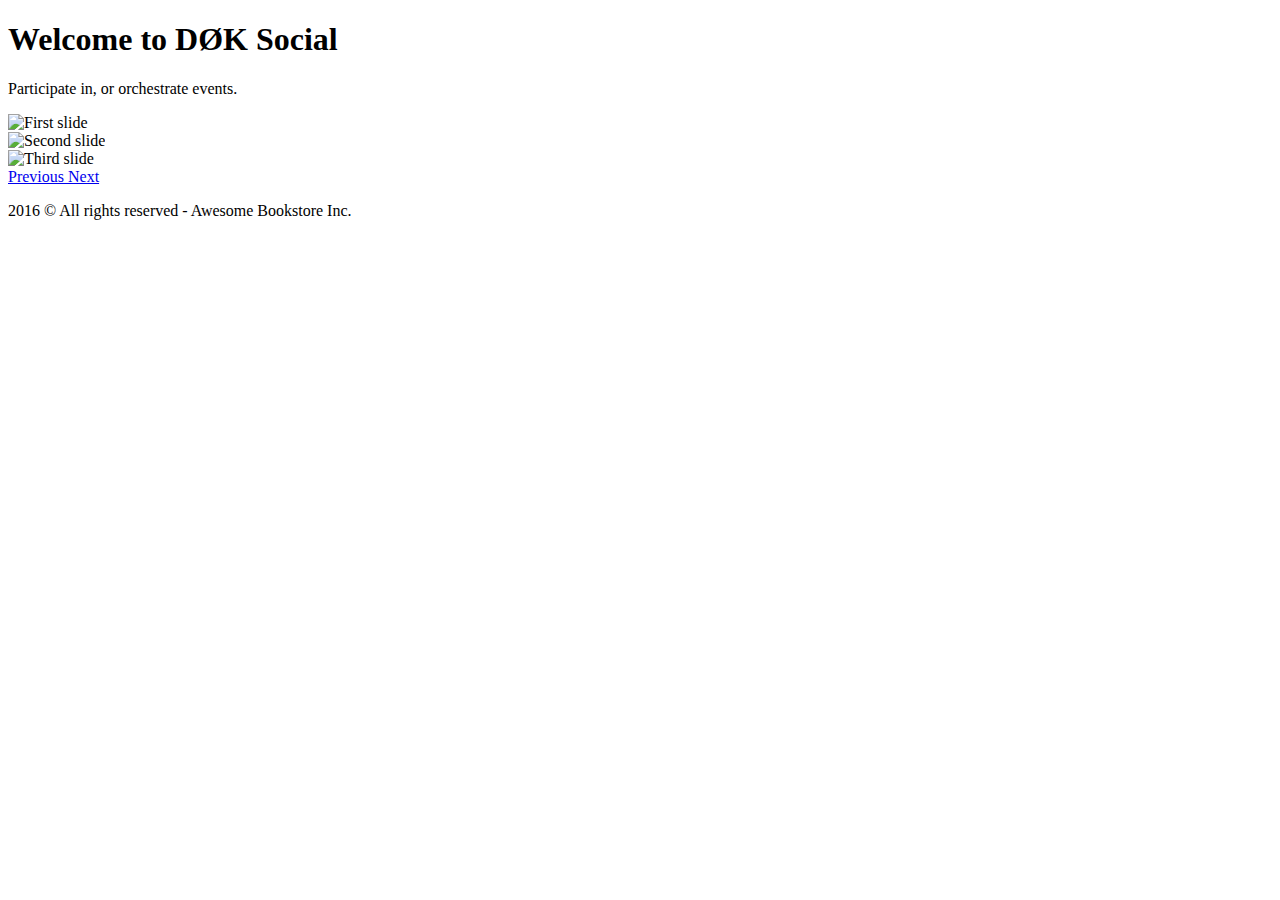
==== index.html @ accff2e4 "login, opret bruger og logud virker" ====
<!DOCTYPE html>
<html lang="en">
<head>

    <link rel="stylesheet" href="lib/css/bootstrap.css">
    <link rel="stylesheet" href="css/main.css">

    <meta charset="UTF-8">
    <title>DIS Bookstore 2017</title>

</head>
<body>

<div class="container">

    <div class="row" id="nav-container"></div>

    <div class="row">
        <div class="col-lg-12">
            <div class="jumbotron jumbotron-fluid">
                <div class="container">
                    <h1 class="display-3">Welcome to DØK Social</h1>
                    <p class="lead">Participate in, or orchestrate events.</p>

                    <div id="carouselExampleControls" class="carousel slide" data-ride="carousel">
                        <div class="carousel-inner">
                            <div class="carousel-item active">
                                <img class="d-block w-100" src="https://www.hotelschool.co/wp-content/uploads/2017/08/Conference-and-Events-Management.png" alt="First slide">
                            </div>
                            <div class="carousel-item">
                                <img class="d-block w-100" src="https://www.evenesis.com/blog/wp-content/uploads/2015/10/event-pic.jpg" alt="Second slide">
                            </div>
                            <div class="carousel-item">
                                <img class="d-block w-100" src="http://www.creativiva.ca/wp-content/uploads/2016/05/decor-blog-1.jpg" alt="Third slide">
                            </div>
                        </div>
                        <a class="carousel-control-prev" href="#carouselExampleControls" role="button" data-slide="prev">
                            <span class="carousel-control-prev-icon" aria-hidden="true"></span>
                            <span class="sr-only">Previous</span>
                        </a>
                        <a class="carousel-control-next" href="#carouselExampleControls" role="button" data-slide="next">
                            <span class="carousel-control-next-icon" aria-hidden="true"></span>
                            <span class="sr-only">Next</span>
                        </a>
                    </div>

                </div>
            </div>


        </div>
    </div>

</div>

<footer class="footer">
    <div class="container">
        <p class="text-muted">2016 © All rights reserved - Awesome Bookstore Inc.</p>
    </div>
</footer>

<script src="lib/js/jquery-3.2.1.js"></script>
<script src="lib/js/bootstrap.js"></script>
<script src="js/sdk.js"></script>
<script>
    SDK.User.loadNav();
</script>

</body>
</html>
---- css/main.css ----
nav {
    margin-bottom: 25px;
    margin-top: 20px;
}

dd {
    margin-bottom: 10px;
}

.book-container .panel-body {
    min-height: 242px;
}
.book-container img {
    height: 120px;
}
.book-container .price-label {
    font-size: 1.4em;
    font-weight: bold;
}

.book-container .price-label p {
    margin: 4px 0 0 0;
}
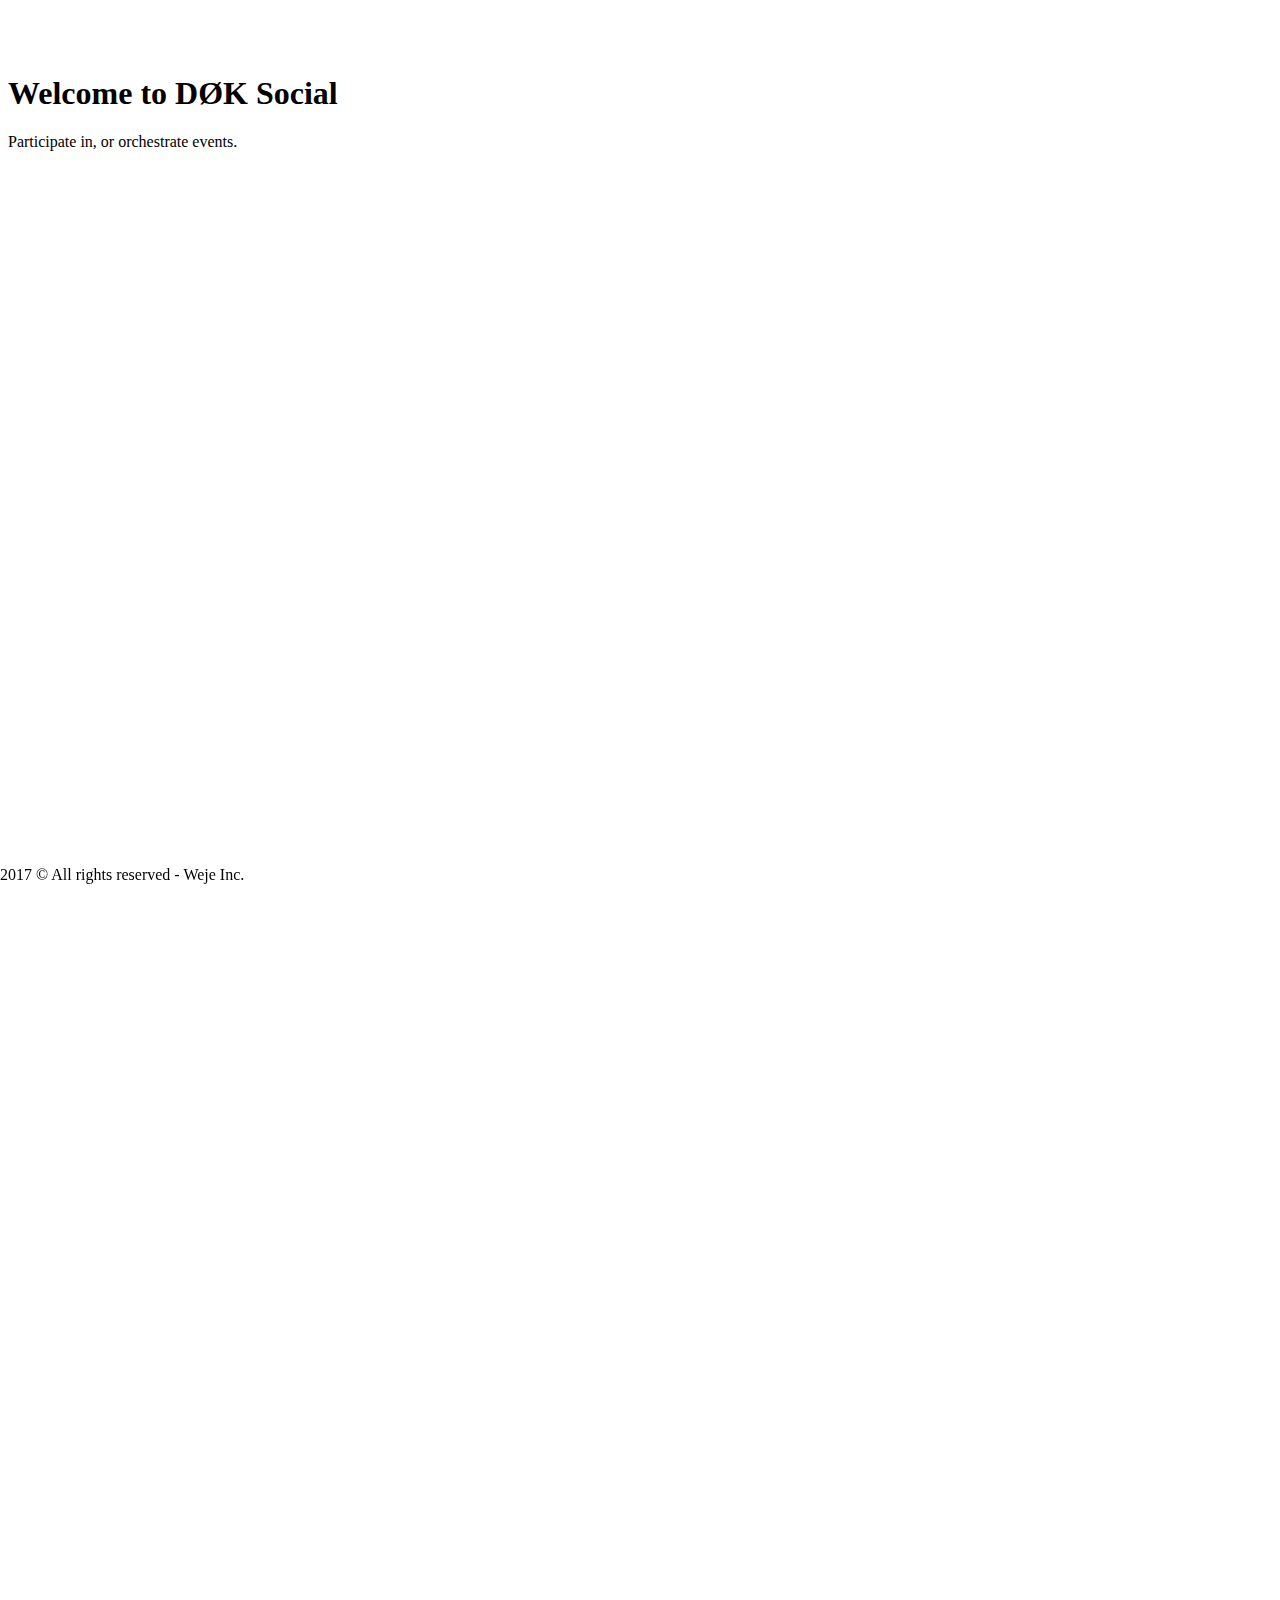
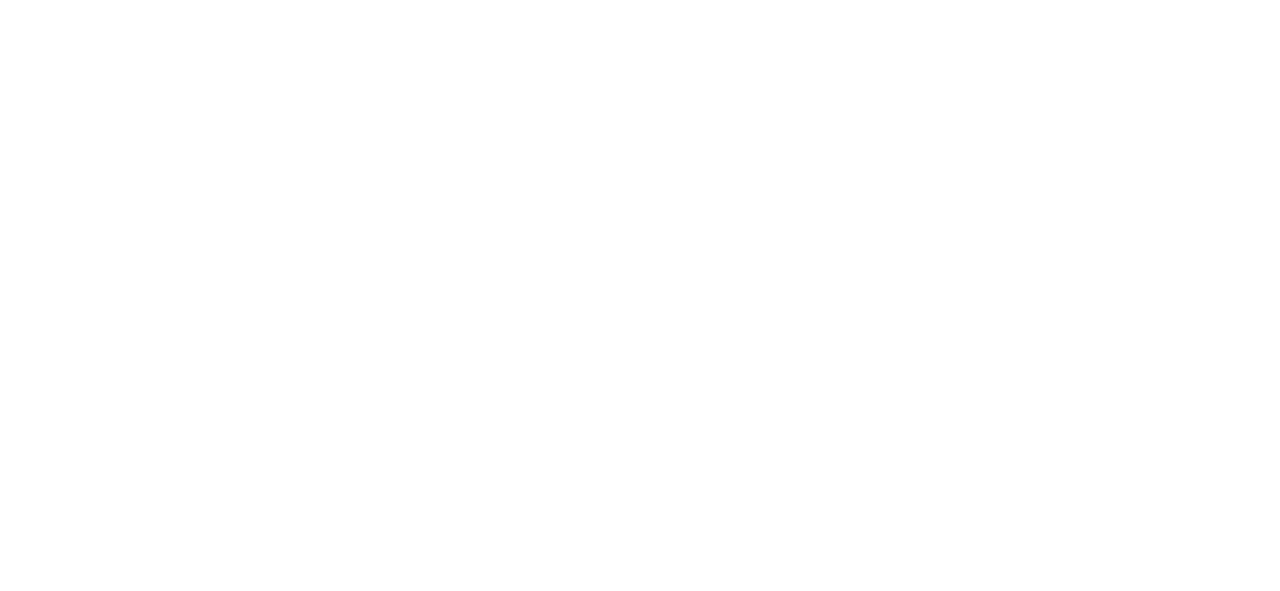
==== commit cf4f57c2: "added stock pictures for testing events page" ====
--- a/index.html
+++ b/index.html
@@ -9,9 +9,9 @@
     <title>DIS Bookstore 2017</title>
 
 </head>
-<body>
+<body class="homepage">
 
-<div class="container">
+<div class="container-fluid">
 
     <div class="row" id="nav-container"></div>
 
@@ -19,43 +19,26 @@
         <div class="col-lg-12">
             <div class="jumbotron jumbotron-fluid">
                 <div class="container">
-                    <h1 class="display-3">Welcome to DØK Social</h1>
+                    <h1 class="display-4">Welcome to DØK Social</h1>
                     <p class="lead">Participate in, or orchestrate events.</p>
-
-                    <div id="carouselExampleControls" class="carousel slide" data-ride="carousel">
-                        <div class="carousel-inner">
-                            <div class="carousel-item active">
-                                <img class="d-block w-100" src="https://www.hotelschool.co/wp-content/uploads/2017/08/Conference-and-Events-Management.png" alt="First slide">
-                            </div>
-                            <div class="carousel-item">
-                                <img class="d-block w-100" src="https://www.evenesis.com/blog/wp-content/uploads/2015/10/event-pic.jpg" alt="Second slide">
-                            </div>
-                            <div class="carousel-item">
-                                <img class="d-block w-100" src="http://www.creativiva.ca/wp-content/uploads/2016/05/decor-blog-1.jpg" alt="Third slide">
-                            </div>
-                        </div>
-                        <a class="carousel-control-prev" href="#carouselExampleControls" role="button" data-slide="prev">
-                            <span class="carousel-control-prev-icon" aria-hidden="true"></span>
-                            <span class="sr-only">Previous</span>
-                        </a>
-                        <a class="carousel-control-next" href="#carouselExampleControls" role="button" data-slide="next">
-                            <span class="carousel-control-next-icon" aria-hidden="true"></span>
-                            <span class="sr-only">Next</span>
-                        </a>
-                    </div>
-
                 </div>
             </div>
-
-
         </div>
     </div>
 
+    <br><br><br><br><br><br><br><br><br><br><br><br><br><br><br><br><br><br><br><br><br><br><br><br><br><br><br><br>
+    <br><br><br><br><br><br><br><br><br><br><br><br><br><br><br><br><br><br><br><br><br><br><br><br><br><br><br><br>
+    <br><br><br><br><br><br><br><br><br><br><br><br><br><br><br><br><br><br><br><br><br><br><br><br><br><br><br><br>
+    <br><br><br><br><br><br><br><br><br><br><br><br><br><br><br><br><br><br><br><br><br><br><br><br><br><br><br><br>
+
+
+
+
 </div>
 
-<footer class="footer">
+<footer class="panel-footer">
     <div class="container">
-        <p class="text-muted">2016 © All rights reserved - Awesome Bookstore Inc.</p>
+        <p class="text-muted">2017 © All rights reserved - Weje Inc.</p>
     </div>
 </footer>
 
--- a/css/main.css
+++ b/css/main.css
@@ -1,6 +1,6 @@
 nav {
-    margin-bottom: 25px;
-    margin-top: 20px;
+    margin-bottom: 500px;
+
 }
 
 dd {
@@ -21,3 +21,26 @@
 .book-container .price-label p {
     margin: 4px 0 0 0;
 }
+
+body{
+ /*   background: url(https://static.pexels.com/photos/196652/pexels-photo-196652.jpeg) no-repeat;
+    background-size: 100%;
+    background-attachment: fixed;
+*/
+    background: url(https://static.pexels.com/photos/196652/pexels-photo-196652.jpeg) no-repeat center center fixed;
+    -webkit-background-size: cover;
+    -moz-background-size: cover;
+    -o-background-size: cover;
+    background-size: cover;
+}
+
+.container-fluid{
+    margin-top: 75px;
+}
+
+.panel-footer{
+    position: fixed;
+    right: 0;
+    bottom: 0;
+    left: 0;
+}
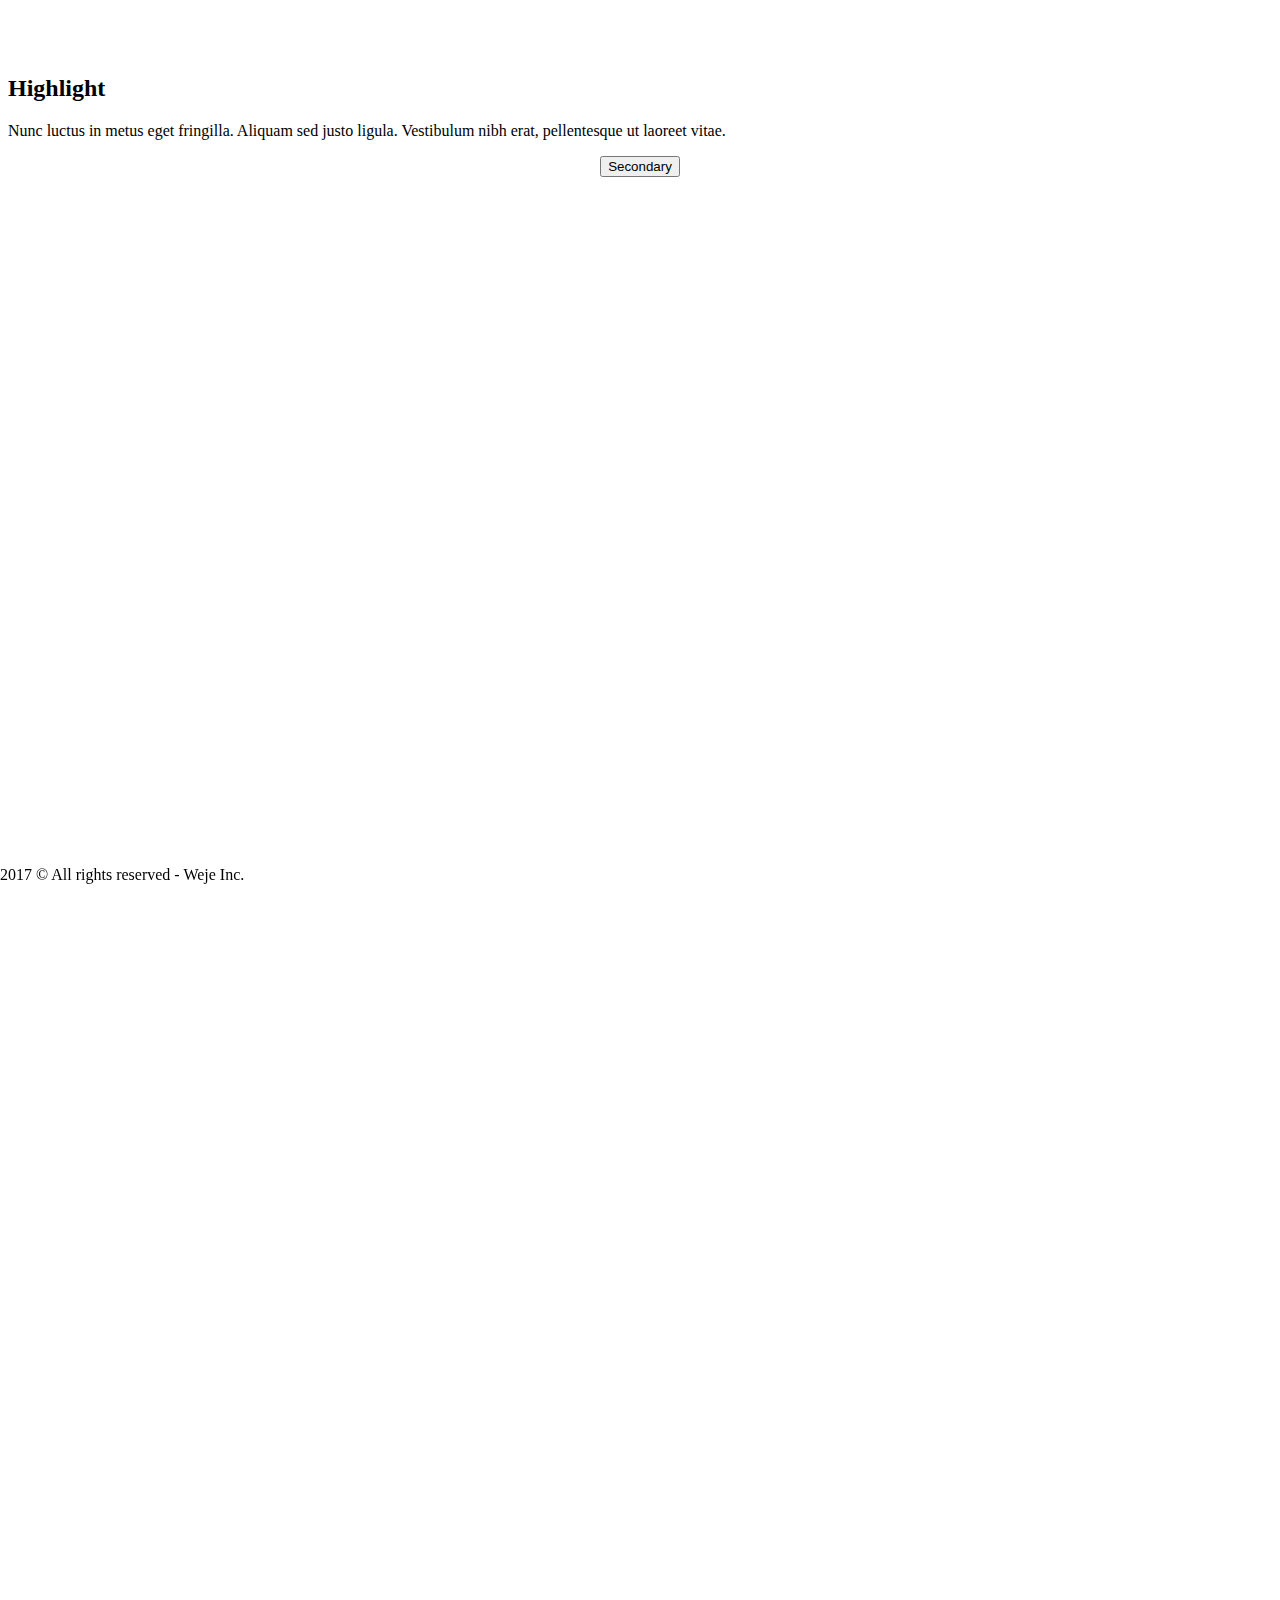
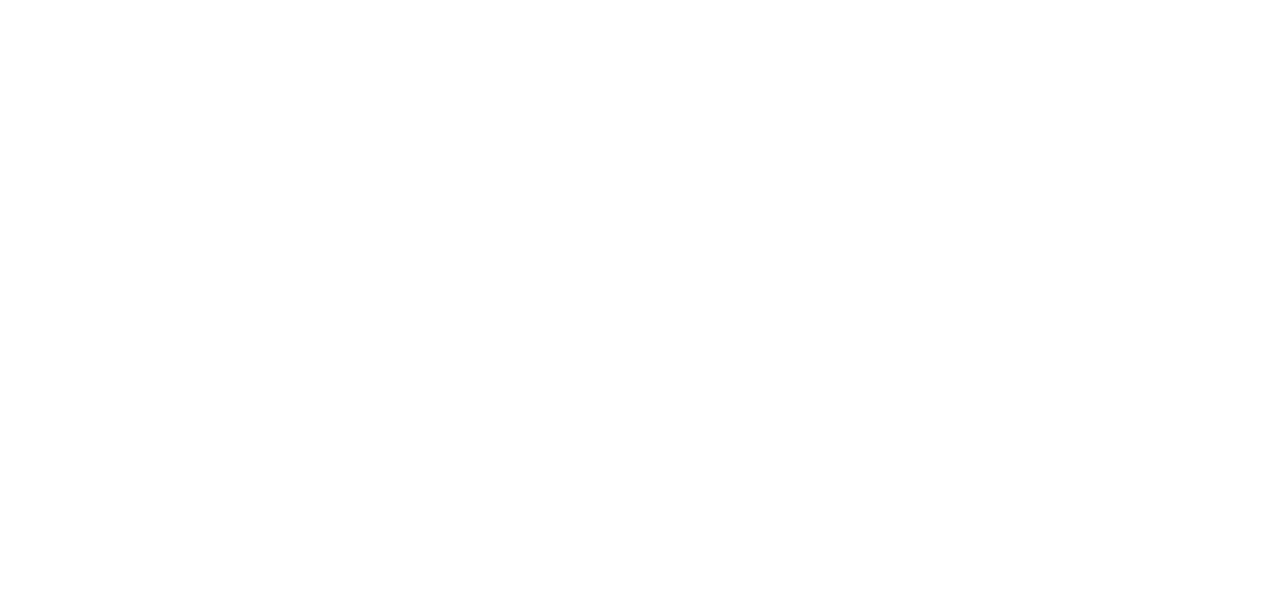
==== commit 7af2020f: "getEvents virker nu" ====
--- a/index.html
+++ b/index.html
@@ -17,13 +17,21 @@
 
     <div class="row">
         <div class="col-lg-12">
-            <div class="jumbotron jumbotron-fluid">
-                <div class="container">
-                    <h1 class="display-4">Welcome to DØK Social</h1>
-                    <p class="lead">Participate in, or orchestrate events.</p>
+
+                <div class="highlight-clean">
+                    <div class="container-fluid">
+                        <div class="intro">
+                            <h2 class="text-center">Highlight</h2>
+                            <p class="text-center">Nunc luctus in metus eget fringilla. Aliquam sed justo ligula. Vestibulum nibh erat, pellentesque ut laoreet vitae. </p>
+                        </div>
+                        <div class="buttons" align="center">
+                            <button class="btn btn-default" type="button">Secondary</button>
+                        </div>
+                    </div>
+
                 </div>
-            </div>
-        </div>
+
+
     </div>
 
     <br><br><br><br><br><br><br><br><br><br><br><br><br><br><br><br><br><br><br><br><br><br><br><br><br><br><br><br>
@@ -33,6 +41,8 @@
 
 
 
+
+</div>
 
 </div>
 
--- a/css/main.css
+++ b/css/main.css
@@ -44,3 +44,15 @@
     bottom: 0;
     left: 0;
 }
+
+.description{
+    font-size: 150%;
+}
+
+.highlight-clean{
+    background: rgb(255, 255, 255);
+    background: rgba(255, 255, 255, .5);
+    padding-bottom: 15px;
+    border-radius: 15px;
+
+}
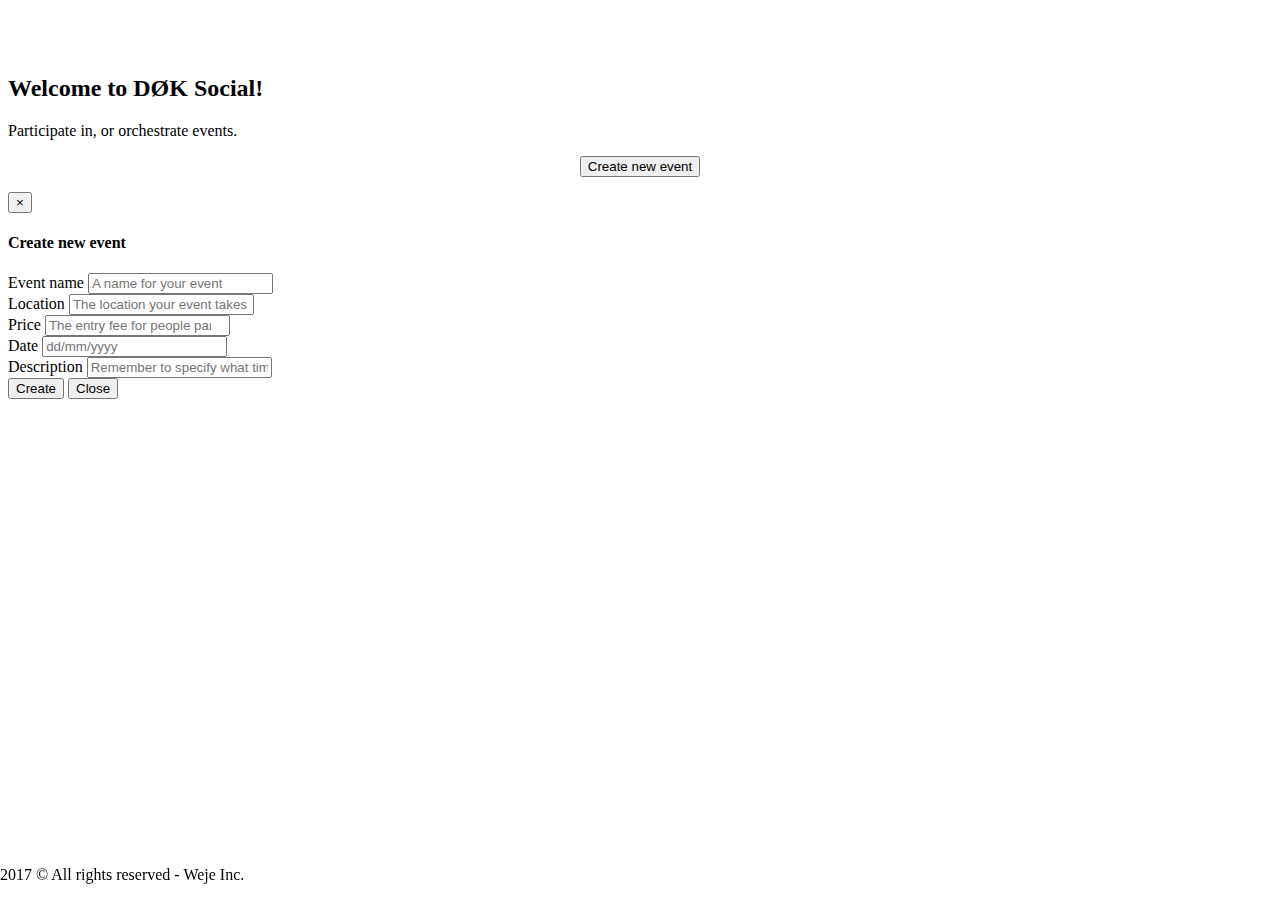
==== commit 57273e05: "events on profile page works, join and see who joined events works" ====
--- a/index.html
+++ b/index.html
@@ -21,28 +21,63 @@
                 <div class="highlight-clean">
                     <div class="container-fluid">
                         <div class="intro">
-                            <h2 class="text-center">Highlight</h2>
-                            <p class="text-center">Nunc luctus in metus eget fringilla. Aliquam sed justo ligula. Vestibulum nibh erat, pellentesque ut laoreet vitae. </p>
+                            <h2 class="text-center">Welcome to DØK Social!</h2>
+                            <p class="text-center">Participate in, or orchestrate events.</p>
                         </div>
                         <div class="buttons" align="center">
-                            <button class="btn btn-default" type="button">Secondary</button>
+                            <!-- Trigger the modal with a button -->
+                            <button type="button" class="btn btn-default" data-toggle="modal" data-target="#createEventModal">Create new event</button>
                         </div>
                     </div>
 
                 </div>
 
 
-    </div>
+        </div>
 
-    <br><br><br><br><br><br><br><br><br><br><br><br><br><br><br><br><br><br><br><br><br><br><br><br><br><br><br><br>
-    <br><br><br><br><br><br><br><br><br><br><br><br><br><br><br><br><br><br><br><br><br><br><br><br><br><br><br><br>
-    <br><br><br><br><br><br><br><br><br><br><br><br><br><br><br><br><br><br><br><br><br><br><br><br><br><br><br><br>
-    <br><br><br><br><br><br><br><br><br><br><br><br><br><br><br><br><br><br><br><br><br><br><br><br><br><br><br><br>
+        <!-- Modal popup for create event-->
+        <div id="createEventModal" class="modal fade" role="dialog">
+            <div class="modal-dialog">
+
+                <!-- Modal content-->
+                <div class="modal-content">
+                    <div class="modal-header">
+                        <button type="button" class="close" data-dismiss="modal">&times;</button>
+                        <h4 class="modal-title"><b>Create new event</b></h4>
+                    </div>
+                    <div class="modal-body">
+                        <div class="form-group">
+                            <label class="control-label" for="inputEventName">Event name</label>
+                            <input type="text" class="form-control" id="inputEventName" placeholder="A name for your event">
+                        </div>
+                        <div class="form-group">
+                            <label class="control-label" for="inputLocation">Location</label>
+                            <input type="text" class="form-control" id="inputLocation" placeholder="The location your event takes place">
+                        </div>
+                        <div class="form-group">
+                            <label class="control-label" for="inputPrice">Price</label>
+                            <input type="number" class="form-control" id="inputPrice" placeholder="The entry fee for people participating">
+                        </div>
+                        <div class="form-group">
+                            <label class="control-label" for="inputEventDate">Date</label>
+                            <input type="text" class="form-control" id="inputEventDate" placeholder="dd/mm/yyyy">
+                        </div>
+                        <div class="form-group">
+                            <label class="control-label" for="inputDescription">Description</label>
+                            <input type="" class="form-control" id="inputDescription" placeholder="Remember to specify what time the event starts">
+                        </div>
+                    </div>
+                    <div class="modal-footer">
+                        <button type="button" class="btn btn-info" id="eventCreateButton">Create</button>
+                        <button type="button" class="btn btn-danger" data-dismiss="modal">Close</button>
+                    </div>
+                </div>
+
+            </div>
+        </div>
 
 
-
-
-</div>
+    </div>
 
 </div>
 
@@ -55,6 +90,7 @@
 <script src="lib/js/jquery-3.2.1.js"></script>
 <script src="lib/js/bootstrap.js"></script>
 <script src="js/sdk.js"></script>
+<script src="js/createEvent.js"></script>
 <script>
     SDK.User.loadNav();
 </script>
--- a/css/main.css
+++ b/css/main.css
@@ -56,3 +56,40 @@
     border-radius: 15px;
 
 }
+
+.jumbotron{
+    background: rgba(255, 255, 255, 0.7);
+}
+
+.headline{
+    color: ghostwhite;
+
+    font-size: 50px;
+
+    /*
+    text-shadow: 1px 1px 0 #000,
+    -1px 1px 0 #000,
+    1px -1px 0 #000,
+    -1px -1px 0 #000,
+    0px 1px 0 #000,
+    0px -1px 0 #000,
+    -1px 0px 0 #000,
+    1px 0px 0 #000,
+    2px 2px 0 #000,
+    -2px 2px 0 #000,
+    2px -2px 0 #000,
+    -2px -2px 0 #000,
+    0px 2px 0 #000,
+    0px -2px 0 #000,
+    -2px 0px 0 #000,
+    2px 0px 0 #000,
+    1px 2px 0 #000,
+    -1px 2px 0 #000,
+    1px -2px 0 #000,
+    -1px -2px 0 #000,
+    2px 1px 0 #000,
+    -2px 1px 0 #000,
+    2px -1px 0 #000,
+    -2px -1px 0 #000;
+    */
+}